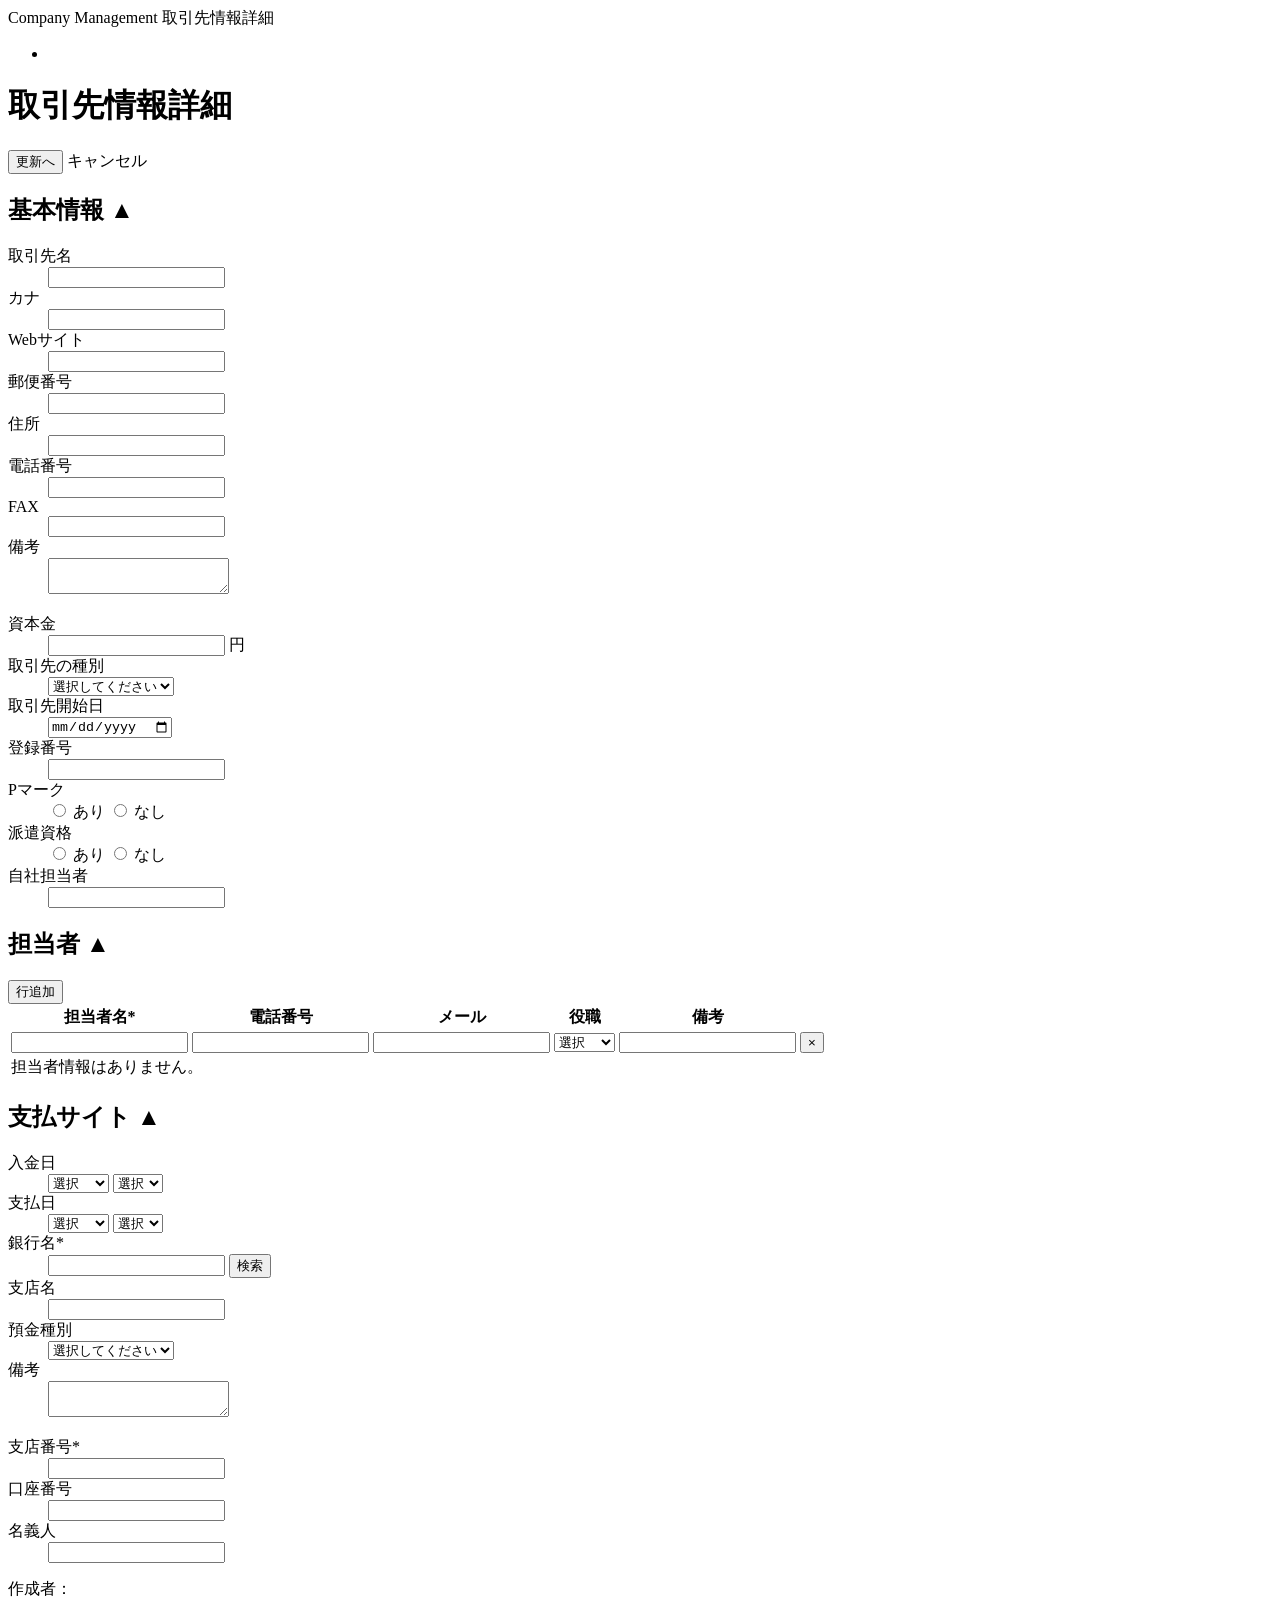
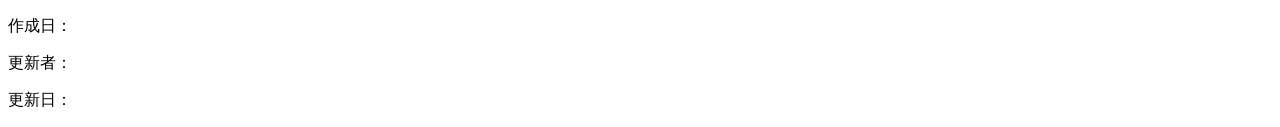
==== backend/src/main/resources/templates/cust/detail.html @ e6ca9753 "Implement customer detail update feature" ====
<!DOCTYPE html>
<html lang="ja" xmlns:th="http://www.thymeleaf.org">

<head>
    <meta charset="UTF-8">
    <meta name="viewport" content="width=device-width, initial-scale=1">
    <title>取引先情報詳細</title>
    <link rel="stylesheet" th:href="@{/css/app.css}">
</head>

<body class="cust-spec-page cust-detail-page">
    <header class="app-header">
        <div class="app-header__inner">
            <a class="brand" th:href="@{/cust/list}">Company Management</a>
            <span>取引先情報詳細</span>
        </div>
    </header>

    <main class="container">
        <div class="alert alert--success" th:if="${message}" th:text="${message}"></div>

        <form class="cust-spec-shell cust-detail-shell" method="post" th:action="@{/cust/update}" th:object="${cust}">
            <input type="hidden" th:field="*{custId}">
            <div class="alert alert--error" th:if="${#fields.hasAnyErrors()}">
                <ul>
                    <li th:each="err : ${#fields.errors('*')}" th:text="${err}"></li>
                </ul>
            </div>

            <div class="cust-spec-title">
                <h1>取引先情報詳細</h1>
            </div>

            <div class="cust-detail-actions">
                <button class="button button--spec" type="submit">更新へ</button>
                <a class="button button--spec" th:href="@{/cust/list}">キャンセル</a>
            </div>

            <section class="cust-detail-section">
                <h2 class="cust-detail-section__title">
                    <span>基本情報</span>
                    <span class="cust-detail-section__arrow" aria-hidden="true">▲</span>
                </h2>

                <div class="cust-detail-basic">
                    <dl class="cust-detail-list">
                        <div class="cust-detail-item">
                            <dt><label for="custNm">取引先名</label></dt>
                            <dd>
                                <input id="custNm" type="text" th:field="*{custNm}" required>
                                <span class="field-error" th:if="${#fields.hasErrors('custNm')}"
                                    th:errors="*{custNm}"></span>
                            </dd>
                        </div>
                        <div class="cust-detail-item">
                            <dt><label for="custKn">カナ</label></dt>
                            <dd><input id="custKn" type="text" th:field="*{custKn}"></dd>
                        </div>
                        <div class="cust-detail-item">
                            <dt><label for="custWeb">Webサイト</label></dt>
                            <dd><input id="custWeb" type="url" th:field="*{custWeb}"></dd>
                        </div>
                        <div class="cust-detail-item">
                            <dt><label for="custPostno">郵便番号</label></dt>
                            <dd><input id="custPostno" type="text" th:field="*{custPostno}"
                                    onchange="searchPostalAddress()"></dd>
                        </div>
                        <div class="cust-detail-item">
                            <dt><label for="custAddress">住所</label></dt>
                            <dd><input id="custAddress" type="text" th:field="*{custAddress}"></dd>
                        </div>
                        <div class="cust-detail-item">
                            <dt><label for="custPhone">電話番号</label></dt>
                            <dd><input id="custPhone" type="tel" th:field="*{custPhone}"></dd>
                        </div>
                        <div class="cust-detail-item">
                            <dt><label for="custFax">FAX</label></dt>
                            <dd><input id="custFax" type="tel" th:field="*{custFax}"></dd>
                        </div>
                        <div class="cust-detail-item cust-detail-item--remarks">
                            <dt><label for="custRmk1">備考</label></dt>
                            <dd><textarea id="custRmk1" rows="2" th:field="*{custRmk1}"></textarea></dd>
                        </div>
                    </dl>

                    <dl class="cust-detail-list">
                        <div class="cust-detail-item">
                            <dt><label for="custMoney">資本金</label></dt>
                            <dd class="cust-detail-input-with-unit">
                                <input id="custMoney" type="number" min="0" th:field="*{custMoney}">
                                <span>円</span>
                            </dd>
                        </div>
                        <div class="cust-detail-item">
                            <dt><label for="custType">取引先の種別</label></dt>
                            <dd>
                                <select id="custType" th:field="*{custType}">
                                    <option value="">選択してください</option>
                                    <option value="01">顧客</option>
                                    <option value="02">パートナー</option>
                                    <option value="03">顧客＆パートナー</option>
                                </select>
                            </dd>
                        </div>
                        <div class="cust-detail-item">
                            <dt><label for="custStartdt">取引先開始日</label></dt>
                            <dd>
                                <input id="custStartdt" type="date" name="custStartdt"
                                    th:value="${cust.custStartdt == null ? '' : #temporals.format(cust.custStartdt, 'yyyy-MM-dd')}">
                            </dd>
                        </div>
                        <div class="cust-detail-item">
                            <dt><label for="custInvoiceNo">登録番号</label></dt>
                            <dd><input id="custInvoiceNo" type="text" th:field="*{custInvoiceNo}"></dd>
                        </div>
                        <div class="cust-detail-item">
                            <dt>Pマーク</dt>
                            <dd>
                                <div class="segmented-control">
                                    <label>
                                        <input type="radio" th:field="*{custInforSecurity}" value="01">
                                        <span>あり</span>
                                    </label>
                                    <label>
                                        <input type="radio" th:field="*{custInforSecurity}" value="02">
                                        <span>なし</span>
                                    </label>
                                </div>
                            </dd>
                        </div>
                        <div class="cust-detail-item">
                            <dt>派遣資格</dt>
                            <dd>
                                <div class="segmented-control">
                                    <label>
                                        <input type="radio" th:field="*{custDispatch}" value="01">
                                        <span>あり</span>
                                    </label>
                                    <label>
                                        <input type="radio" th:field="*{custDispatch}" value="02">
                                        <span>なし</span>
                                    </label>
                                </div>
                            </dd>
                        </div>
                        <div class="cust-detail-item">
                            <dt><label for="custCompanyrep">自社担当者</label></dt>
                            <dd><input id="custCompanyrep" type="text" th:field="*{custCompanyrep}"></dd>
                        </div>
                    </dl>
                </div>
            </section>

            <section class="cust-detail-section">
                <h2 class="cust-detail-section__title">
                    <span>担当者</span>
                    <span class="cust-detail-section__arrow" aria-hidden="true">▲</span>
                </h2>

                <div class="cust-detail-manager-wrap">
                    <button id="addManagerRow" class="button button--spec cust-detail-manager-add" type="button">
                        行追加
                    </button>
                    <table class="cust-detail-manager-table">
                        <thead>
                            <tr>
                                <th>担当者名<span class="cust-detail-required">*</span></th>
                                <th>電話番号</th>
                                <th>メール</th>
                                <th>役職</th>
                                <th>備考</th>
                                <th aria-label="削除"></th>
                            </tr>
                        </thead>
                        <tbody id="managerRows">
                            <tr class="cust-detail-manager-row" th:each="manager, status : *{managers}">
                                <td>
                                    <input type="hidden" th:field="*{managers[__${status.index}__].managerCd}">
                                    <input type="hidden" th:field="*{managers[__${status.index}__].managerChrcd}">
                                    <input type="text" th:field="*{managers[__${status.index}__].managerNm}" required>
                                </td>
                                <td><input type="tel" th:field="*{managers[__${status.index}__].managerPno}"></td>
                                <td><input type="email" th:field="*{managers[__${status.index}__].managerMail}"></td>
                                <td>
                                    <select th:field="*{managers[__${status.index}__].managerJob}">
                                        <option value="">選択</option>
                                        <option value="01">営業</option>
                                        <option value="02">総務</option>
                                        <option value="03">その他</option>
                                    </select>
                                </td>
                                <td><input type="text" th:field="*{managers[__${status.index}__].managerRmk}"></td>
                                <td>
                                    <button class="button button--spec cust-detail-manager-remove" type="button"
                                        aria-label="担当者を削除">×</button>
                                </td>
                            </tr>
                            <tr id="managerEmptyRow" th:if="${#lists.isEmpty(cust.managers)}">
                                <td colspan="6" class="cust-detail-empty">担当者情報はありません。</td>
                            </tr>
                        </tbody>
                    </table>
                </div>
            </section>

            <section class="cust-detail-section">
                <h2 class="cust-detail-section__title">
                    <span>支払サイト</span>
                    <span class="cust-detail-section__arrow" aria-hidden="true">▲</span>
                </h2>

                <div class="cust-detail-payment">
                    <dl class="cust-detail-list">
                        <div class="cust-detail-item">
                            <dt>入金日</dt>
                            <dd class="cust-detail-date-rule">
                                <select aria-label="入金月" th:field="*{custGetdt}">
                                    <option value="">選択</option>
                                    <option value="01">当月</option>
                                    <option value="02">翌月</option>
                                    <option value="03">翌々月</option>
                                </select>
                                <select aria-label="入金締日" class="cust-detail-closing-day" data-day-input="custOrdergdt"
                                    th:field="*{custGetcdt}">
                                    <option value="">選択</option>
                                    <option value="01">10日</option>
                                    <option value="02">15日</option>
                                    <option value="03">末日</option>
                                    <option value="05">指定</option>
                                </select>
                                <span id="custOrdergdtGroup" class="cust-detail-specified-day">
                                    <input id="custOrdergdt" aria-label="入金指定日" type="number" min="1" max="31"
                                        th:field="*{custOrdergdt}">
                                    <span>日</span>
                                </span>
                            </dd>
                        </div>
                        <div class="cust-detail-item">
                            <dt>支払日</dt>
                            <dd class="cust-detail-date-rule">
                                <select aria-label="支払月" th:field="*{custPaydt}">
                                    <option value="">選択</option>
                                    <option value="01">当月</option>
                                    <option value="02">翌月</option>
                                    <option value="03">翌々月</option>
                                </select>
                                <select aria-label="支払締日" class="cust-detail-closing-day" data-day-input="custOrderdt"
                                    th:field="*{custClosedt}">
                                    <option value="">選択</option>
                                    <option value="01">10日</option>
                                    <option value="02">15日</option>
                                    <option value="03">末日</option>
                                    <option value="05">指定</option>
                                </select>
                                <span id="custOrderdtGroup" class="cust-detail-specified-day">
                                    <input id="custOrderdt" aria-label="支払指定日" type="number" min="1" max="31"
                                        th:field="*{custOrderdt}">
                                    <span>日</span>
                                </span>
                            </dd>
                        </div>
                        <div class="cust-detail-item">
                            <dt>
                                <label for="custBankNm">銀行名<span class="cust-detail-required">*</span></label>
                            </dt>
                            <dd>
                                <input id="bankCd" type="hidden" th:field="*{bankCd}">
                                <input id="bankChrcd" type="hidden" th:field="*{bankChrcd}">
                                <input id="custBankNm" type="text" th:field="*{custBankNm}" required>
                                <button id="openBankSearch" class="button button--spec cust-detail-bank-search"
                                    type="button">検索</button>
                                <span class="field-error" th:if="${#fields.hasErrors('bankCd')}"
                                    th:errors="*{bankCd}"></span>
                            </dd>
                        </div>
                        <div class="cust-detail-item">
                            <dt><label for="custBranchNm">支店名</label></dt>
                            <dd><input id="custBranchNm" type="text" th:field="*{custBranchNm}"></dd>
                        </div>
                        <div class="cust-detail-item">
                            <dt><label for="custDeposittype">預金種別</label></dt>
                            <dd>
                                <select id="custDeposittype" th:field="*{custDeposittype}">
                                    <option value="">選択してください</option>
                                    <option value="01">普通預金</option>
                                    <option value="02">当座預金</option>
                                </select>
                                <input id="custDeposittypeMaster" type="hidden" disabled>
                            </dd>
                        </div>
                        <div class="cust-detail-item cust-detail-item--remarks">
                            <dt><label for="custRmk2">備考</label></dt>
                            <dd><textarea id="custRmk2" rows="2" th:field="*{custRmk2}"></textarea></dd>
                        </div>
                    </dl>

                    <dl class="cust-detail-list">
                        <div class="cust-detail-payment-spacer" aria-hidden="true"></div>
                        <div class="cust-detail-item">
                            <dt>
                                <label for="custBranchcd">支店番号<span class="cust-detail-required">*</span></label>
                            </dt>
                            <dd><input id="custBranchcd" type="text" th:field="*{custBranchcd}" required></dd>
                        </div>
                        <div class="cust-detail-item">
                            <dt><label for="custAccountno">口座番号</label></dt>
                            <dd><input id="custAccountno" type="text" th:field="*{custAccountno}"></dd>
                        </div>
                        <div class="cust-detail-item">
                            <dt><label for="custNominee">名義人</label></dt>
                            <dd><input id="custNominee" type="text" th:field="*{custNominee}"></dd>
                        </div>
                    </dl>
                </div>
            </section>

            <dialog id="bankSearchDialog" class="cust-detail-bank-dialog">
                <div class="cust-detail-bank-dialog__header">
                    <h2>銀行検索</h2>
                    <button id="closeBankSearch" type="button" aria-label="銀行検索を閉じる">×</button>
                </div>
                <div class="cust-detail-bank-dialog__filter">
                    <label for="bankSearchKeyword">銀行名・支店名</label>
                    <input id="bankSearchKeyword" type="search" placeholder="検索文字を入力">
                </div>
                <div class="cust-detail-bank-dialog__body">
                    <table class="cust-detail-bank-table">
                        <thead>
                            <tr>
                                <th>選択</th>
                                <th>銀行名</th>
                                <th>支店番号</th>
                                <th>支店名</th>
                                <th>口座番号</th>
                                <th>名義人</th>
                            </tr>
                        </thead>
                        <tbody id="bankSearchRows">
                            <tr th:each="bank : ${bankMasters}"
                                th:attr="data-search-text=${bank.bankNm + ' ' + bank.bankBranchnm + ' ' + bank.bankBranchcd}">
                                <td>
                                    <button class="button cust-detail-bank-select" type="button"
                                        th:attr="data-bank-cd=${bank.bankCd},
                                            data-bank-chrcd=${bank.bankChrcd},
                                            data-bank-nm=${bank.bankNm},
                                            data-branch-nm=${bank.bankBranchnm},
                                            data-branch-cd=${bank.bankBranchcd},
                                            data-account-no=${bank.bankAccountno},
                                            data-nominee=${bank.bankNominee},
                                            data-deposit-type=${bank.bankDeposittype}">
                                        選択
                                    </button>
                                </td>
                                <td th:text="${bank.bankNm}"></td>
                                <td th:text="${bank.bankBranchcd}"></td>
                                <td th:text="${bank.bankBranchnm}"></td>
                                <td th:text="${bank.bankAccountno}"></td>
                                <td th:text="${bank.bankNominee}"></td>
                            </tr>
                        </tbody>
                    </table>
                    <p id="bankSearchEmpty" class="cust-detail-empty" hidden>該当する銀行情報がありません。</p>
                </div>
            </dialog>

            <footer class="cust-detail-audit">
                <p><span>作成者：</span><strong th:text="${cust.custCrdUsr ?: '-'}"></strong></p>
                <p><span>作成日：</span><strong
                        th:text="${cust.custCrdDt == null ? '-' : #temporals.format(cust.custCrdDt, 'yyyy/MM/dd')}"></strong>
                </p>
                <p><span>更新者：</span><strong th:text="${cust.custUpdUsr ?: '-'}"></strong></p>
                <p><span>更新日：</span><strong
                        th:text="${cust.custUpdDt == null ? '-' : #temporals.format(cust.custUpdDt, 'yyyy/MM/dd')}"></strong>
                </p>
            </footer>
        </form>
    </main>
    <script th:src="@{/js/cust-detail.js}"></script>
    <script>
        document.querySelectorAll(".cust-detail-closing-day").forEach((select) => {
            const dayInput = document.getElementById(select.dataset.dayInput);
            const dayGroup = document.getElementById(`${select.dataset.dayInput}Group`);

            const updateDayInput = () => {
                const isSpecified = select.value === "05";
                dayInput.disabled = !isSpecified;
                dayInput.required = isSpecified;
                dayGroup.hidden = !isSpecified;
                if (!isSpecified) {
                    dayInput.value = "";
                }
            };

            select.addEventListener("change", updateDayInput);
            updateDayInput();
        });

        async function searchPostalAddress() {
            const postalCode = document.getElementById("custPostno");
            const address = document.getElementById("custAddress");
            const normalized = postalCode?.value.replace(/\D/g, "");
            if (!normalized || normalized.length !== 7) {
                window.alert("郵便番号は7桁で入力してください。");
                return;
            }
            const response = await fetch(`https://zipcloud.ibsnet.co.jp/api/search?zipcode=${normalized}`);
            const data = await response.json();
            if (!data.results?.length) {
                window.alert("住所が見つかりませんでした。");
                return;
            }
            const result = data.results[0];
            address.value = `${result.address1}${result.address2}${result.address3}`;
        }
    </script>
</body>

</html>
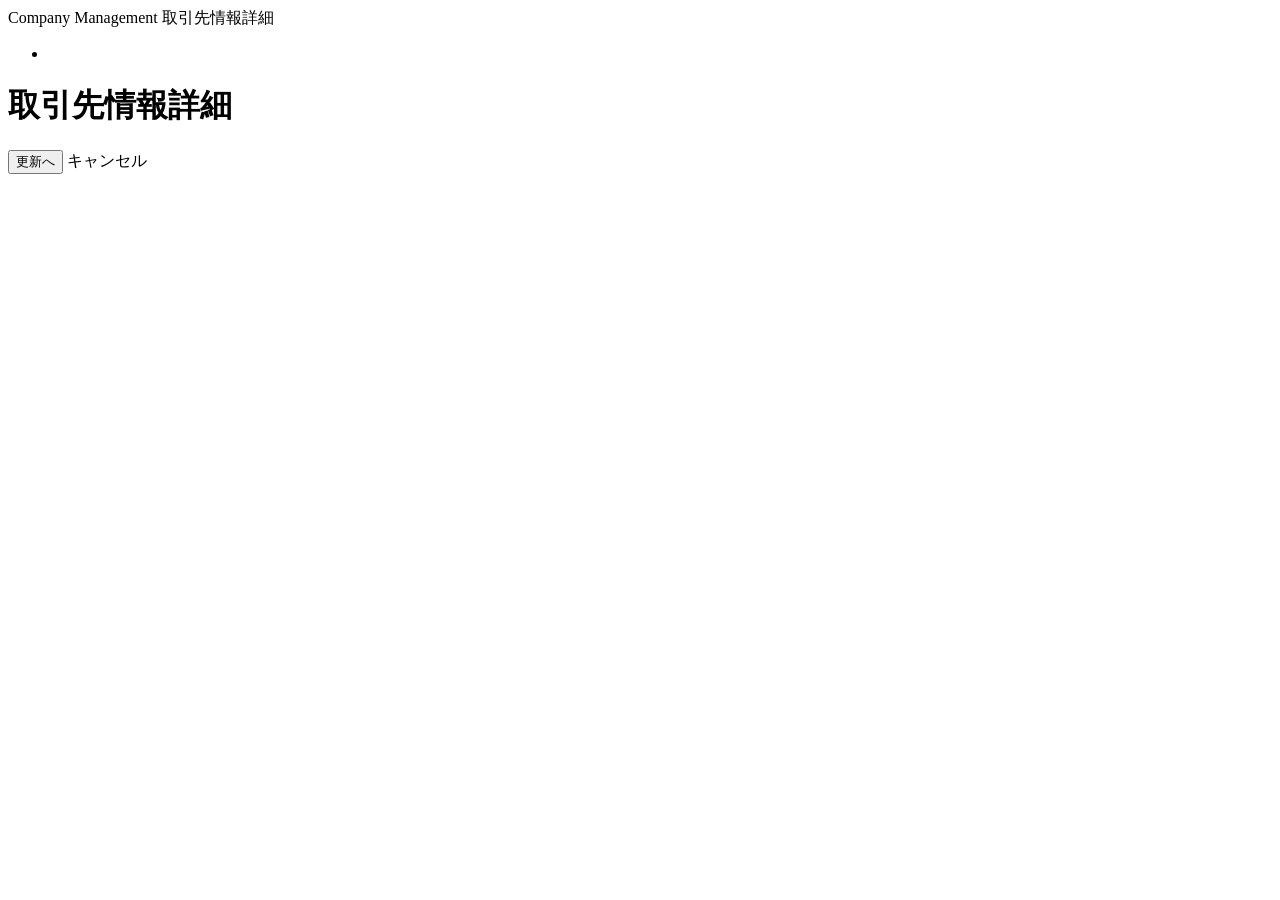
==== commit 4d4169a0: "feat: complete customer management CRUD" ====
--- a/backend/src/main/resources/templates/cust/detail.html
+++ b/backend/src/main/resources/templates/cust/detail.html
@@ -6,6 +6,7 @@
     <meta name="viewport" content="width=device-width, initial-scale=1">
     <title>取引先情報詳細</title>
     <link rel="stylesheet" th:href="@{/css/app.css}">
+
 </head>
 
 <body class="cust-spec-page cust-detail-page">
@@ -35,344 +36,8 @@
                 <button class="button button--spec" type="submit">更新へ</button>
                 <a class="button button--spec" th:href="@{/cust/list}">キャンセル</a>
             </div>
+            <div th:replace="~{cust/form :: fields}"></div>
 
-            <section class="cust-detail-section">
-                <h2 class="cust-detail-section__title">
-                    <span>基本情報</span>
-                    <span class="cust-detail-section__arrow" aria-hidden="true">▲</span>
-                </h2>
-
-                <div class="cust-detail-basic">
-                    <dl class="cust-detail-list">
-                        <div class="cust-detail-item">
-                            <dt><label for="custNm">取引先名</label></dt>
-                            <dd>
-                                <input id="custNm" type="text" th:field="*{custNm}" required>
-                                <span class="field-error" th:if="${#fields.hasErrors('custNm')}"
-                                    th:errors="*{custNm}"></span>
-                            </dd>
-                        </div>
-                        <div class="cust-detail-item">
-                            <dt><label for="custKn">カナ</label></dt>
-                            <dd><input id="custKn" type="text" th:field="*{custKn}"></dd>
-                        </div>
-                        <div class="cust-detail-item">
-                            <dt><label for="custWeb">Webサイト</label></dt>
-                            <dd><input id="custWeb" type="url" th:field="*{custWeb}"></dd>
-                        </div>
-                        <div class="cust-detail-item">
-                            <dt><label for="custPostno">郵便番号</label></dt>
-                            <dd><input id="custPostno" type="text" th:field="*{custPostno}"
-                                    onchange="searchPostalAddress()"></dd>
-                        </div>
-                        <div class="cust-detail-item">
-                            <dt><label for="custAddress">住所</label></dt>
-                            <dd><input id="custAddress" type="text" th:field="*{custAddress}"></dd>
-                        </div>
-                        <div class="cust-detail-item">
-                            <dt><label for="custPhone">電話番号</label></dt>
-                            <dd><input id="custPhone" type="tel" th:field="*{custPhone}"></dd>
-                        </div>
-                        <div class="cust-detail-item">
-                            <dt><label for="custFax">FAX</label></dt>
-                            <dd><input id="custFax" type="tel" th:field="*{custFax}"></dd>
-                        </div>
-                        <div class="cust-detail-item cust-detail-item--remarks">
-                            <dt><label for="custRmk1">備考</label></dt>
-                            <dd><textarea id="custRmk1" rows="2" th:field="*{custRmk1}"></textarea></dd>
-                        </div>
-                    </dl>
-
-                    <dl class="cust-detail-list">
-                        <div class="cust-detail-item">
-                            <dt><label for="custMoney">資本金</label></dt>
-                            <dd class="cust-detail-input-with-unit">
-                                <input id="custMoney" type="number" min="0" th:field="*{custMoney}">
-                                <span>円</span>
-                            </dd>
-                        </div>
-                        <div class="cust-detail-item">
-                            <dt><label for="custType">取引先の種別</label></dt>
-                            <dd>
-                                <select id="custType" th:field="*{custType}">
-                                    <option value="">選択してください</option>
-                                    <option value="01">顧客</option>
-                                    <option value="02">パートナー</option>
-                                    <option value="03">顧客＆パートナー</option>
-                                </select>
-                            </dd>
-                        </div>
-                        <div class="cust-detail-item">
-                            <dt><label for="custStartdt">取引先開始日</label></dt>
-                            <dd>
-                                <input id="custStartdt" type="date" name="custStartdt"
-                                    th:value="${cust.custStartdt == null ? '' : #temporals.format(cust.custStartdt, 'yyyy-MM-dd')}">
-                            </dd>
-                        </div>
-                        <div class="cust-detail-item">
-                            <dt><label for="custInvoiceNo">登録番号</label></dt>
-                            <dd><input id="custInvoiceNo" type="text" th:field="*{custInvoiceNo}"></dd>
-                        </div>
-                        <div class="cust-detail-item">
-                            <dt>Pマーク</dt>
-                            <dd>
-                                <div class="segmented-control">
-                                    <label>
-                                        <input type="radio" th:field="*{custInforSecurity}" value="01">
-                                        <span>あり</span>
-                                    </label>
-                                    <label>
-                                        <input type="radio" th:field="*{custInforSecurity}" value="02">
-                                        <span>なし</span>
-                                    </label>
-                                </div>
-                            </dd>
-                        </div>
-                        <div class="cust-detail-item">
-                            <dt>派遣資格</dt>
-                            <dd>
-                                <div class="segmented-control">
-                                    <label>
-                                        <input type="radio" th:field="*{custDispatch}" value="01">
-                                        <span>あり</span>
-                                    </label>
-                                    <label>
-                                        <input type="radio" th:field="*{custDispatch}" value="02">
-                                        <span>なし</span>
-                                    </label>
-                                </div>
-                            </dd>
-                        </div>
-                        <div class="cust-detail-item">
-                            <dt><label for="custCompanyrep">自社担当者</label></dt>
-                            <dd><input id="custCompanyrep" type="text" th:field="*{custCompanyrep}"></dd>
-                        </div>
-                    </dl>
-                </div>
-            </section>
-
-            <section class="cust-detail-section">
-                <h2 class="cust-detail-section__title">
-                    <span>担当者</span>
-                    <span class="cust-detail-section__arrow" aria-hidden="true">▲</span>
-                </h2>
-
-                <div class="cust-detail-manager-wrap">
-                    <button id="addManagerRow" class="button button--spec cust-detail-manager-add" type="button">
-                        行追加
-                    </button>
-                    <table class="cust-detail-manager-table">
-                        <thead>
-                            <tr>
-                                <th>担当者名<span class="cust-detail-required">*</span></th>
-                                <th>電話番号</th>
-                                <th>メール</th>
-                                <th>役職</th>
-                                <th>備考</th>
-                                <th aria-label="削除"></th>
-                            </tr>
-                        </thead>
-                        <tbody id="managerRows">
-                            <tr class="cust-detail-manager-row" th:each="manager, status : *{managers}">
-                                <td>
-                                    <input type="hidden" th:field="*{managers[__${status.index}__].managerCd}">
-                                    <input type="hidden" th:field="*{managers[__${status.index}__].managerChrcd}">
-                                    <input type="text" th:field="*{managers[__${status.index}__].managerNm}" required>
-                                </td>
-                                <td><input type="tel" th:field="*{managers[__${status.index}__].managerPno}"></td>
-                                <td><input type="email" th:field="*{managers[__${status.index}__].managerMail}"></td>
-                                <td>
-                                    <select th:field="*{managers[__${status.index}__].managerJob}">
-                                        <option value="">選択</option>
-                                        <option value="01">営業</option>
-                                        <option value="02">総務</option>
-                                        <option value="03">その他</option>
-                                    </select>
-                                </td>
-                                <td><input type="text" th:field="*{managers[__${status.index}__].managerRmk}"></td>
-                                <td>
-                                    <button class="button button--spec cust-detail-manager-remove" type="button"
-                                        aria-label="担当者を削除">×</button>
-                                </td>
-                            </tr>
-                            <tr id="managerEmptyRow" th:if="${#lists.isEmpty(cust.managers)}">
-                                <td colspan="6" class="cust-detail-empty">担当者情報はありません。</td>
-                            </tr>
-                        </tbody>
-                    </table>
-                </div>
-            </section>
-
-            <section class="cust-detail-section">
-                <h2 class="cust-detail-section__title">
-                    <span>支払サイト</span>
-                    <span class="cust-detail-section__arrow" aria-hidden="true">▲</span>
-                </h2>
-
-                <div class="cust-detail-payment">
-                    <dl class="cust-detail-list">
-                        <div class="cust-detail-item">
-                            <dt>入金日</dt>
-                            <dd class="cust-detail-date-rule">
-                                <select aria-label="入金月" th:field="*{custGetdt}">
-                                    <option value="">選択</option>
-                                    <option value="01">当月</option>
-                                    <option value="02">翌月</option>
-                                    <option value="03">翌々月</option>
-                                </select>
-                                <select aria-label="入金締日" class="cust-detail-closing-day" data-day-input="custOrdergdt"
-                                    th:field="*{custGetcdt}">
-                                    <option value="">選択</option>
-                                    <option value="01">10日</option>
-                                    <option value="02">15日</option>
-                                    <option value="03">末日</option>
-                                    <option value="05">指定</option>
-                                </select>
-                                <span id="custOrdergdtGroup" class="cust-detail-specified-day">
-                                    <input id="custOrdergdt" aria-label="入金指定日" type="number" min="1" max="31"
-                                        th:field="*{custOrdergdt}">
-                                    <span>日</span>
-                                </span>
-                            </dd>
-                        </div>
-                        <div class="cust-detail-item">
-                            <dt>支払日</dt>
-                            <dd class="cust-detail-date-rule">
-                                <select aria-label="支払月" th:field="*{custPaydt}">
-                                    <option value="">選択</option>
-                                    <option value="01">当月</option>
-                                    <option value="02">翌月</option>
-                                    <option value="03">翌々月</option>
-                                </select>
-                                <select aria-label="支払締日" class="cust-detail-closing-day" data-day-input="custOrderdt"
-                                    th:field="*{custClosedt}">
-                                    <option value="">選択</option>
-                                    <option value="01">10日</option>
-                                    <option value="02">15日</option>
-                                    <option value="03">末日</option>
-                                    <option value="05">指定</option>
-                                </select>
-                                <span id="custOrderdtGroup" class="cust-detail-specified-day">
-                                    <input id="custOrderdt" aria-label="支払指定日" type="number" min="1" max="31"
-                                        th:field="*{custOrderdt}">
-                                    <span>日</span>
-                                </span>
-                            </dd>
-                        </div>
-                        <div class="cust-detail-item">
-                            <dt>
-                                <label for="custBankNm">銀行名<span class="cust-detail-required">*</span></label>
-                            </dt>
-                            <dd>
-                                <input id="bankCd" type="hidden" th:field="*{bankCd}">
-                                <input id="bankChrcd" type="hidden" th:field="*{bankChrcd}">
-                                <input id="custBankNm" type="text" th:field="*{custBankNm}" required>
-                                <button id="openBankSearch" class="button button--spec cust-detail-bank-search"
-                                    type="button">検索</button>
-                                <span class="field-error" th:if="${#fields.hasErrors('bankCd')}"
-                                    th:errors="*{bankCd}"></span>
-                            </dd>
-                        </div>
-                        <div class="cust-detail-item">
-                            <dt><label for="custBranchNm">支店名</label></dt>
-                            <dd><input id="custBranchNm" type="text" th:field="*{custBranchNm}"></dd>
-                        </div>
-                        <div class="cust-detail-item">
-                            <dt><label for="custDeposittype">預金種別</label></dt>
-                            <dd>
-                                <select id="custDeposittype" th:field="*{custDeposittype}">
-                                    <option value="">選択してください</option>
-                                    <option value="01">普通預金</option>
-                                    <option value="02">当座預金</option>
-                                </select>
-                                <input id="custDeposittypeMaster" type="hidden" disabled>
-                            </dd>
-                        </div>
-                        <div class="cust-detail-item cust-detail-item--remarks">
-                            <dt><label for="custRmk2">備考</label></dt>
-                            <dd><textarea id="custRmk2" rows="2" th:field="*{custRmk2}"></textarea></dd>
-                        </div>
-                    </dl>
-
-                    <dl class="cust-detail-list">
-                        <div class="cust-detail-payment-spacer" aria-hidden="true"></div>
-                        <div class="cust-detail-item">
-                            <dt>
-                                <label for="custBranchcd">支店番号<span class="cust-detail-required">*</span></label>
-                            </dt>
-                            <dd><input id="custBranchcd" type="text" th:field="*{custBranchcd}" required></dd>
-                        </div>
-                        <div class="cust-detail-item">
-                            <dt><label for="custAccountno">口座番号</label></dt>
-                            <dd><input id="custAccountno" type="text" th:field="*{custAccountno}"></dd>
-                        </div>
-                        <div class="cust-detail-item">
-                            <dt><label for="custNominee">名義人</label></dt>
-                            <dd><input id="custNominee" type="text" th:field="*{custNominee}"></dd>
-                        </div>
-                    </dl>
-                </div>
-            </section>
-
-            <dialog id="bankSearchDialog" class="cust-detail-bank-dialog">
-                <div class="cust-detail-bank-dialog__header">
-                    <h2>銀行検索</h2>
-                    <button id="closeBankSearch" type="button" aria-label="銀行検索を閉じる">×</button>
-                </div>
-                <div class="cust-detail-bank-dialog__filter">
-                    <label for="bankSearchKeyword">銀行名・支店名</label>
-                    <input id="bankSearchKeyword" type="search" placeholder="検索文字を入力">
-                </div>
-                <div class="cust-detail-bank-dialog__body">
-                    <table class="cust-detail-bank-table">
-                        <thead>
-                            <tr>
-                                <th>選択</th>
-                                <th>銀行名</th>
-                                <th>支店番号</th>
-                                <th>支店名</th>
-                                <th>口座番号</th>
-                                <th>名義人</th>
-                            </tr>
-                        </thead>
-                        <tbody id="bankSearchRows">
-                            <tr th:each="bank : ${bankMasters}"
-                                th:attr="data-search-text=${bank.bankNm + ' ' + bank.bankBranchnm + ' ' + bank.bankBranchcd}">
-                                <td>
-                                    <button class="button cust-detail-bank-select" type="button"
-                                        th:attr="data-bank-cd=${bank.bankCd},
-                                            data-bank-chrcd=${bank.bankChrcd},
-                                            data-bank-nm=${bank.bankNm},
-                                            data-branch-nm=${bank.bankBranchnm},
-                                            data-branch-cd=${bank.bankBranchcd},
-                                            data-account-no=${bank.bankAccountno},
-                                            data-nominee=${bank.bankNominee},
-                                            data-deposit-type=${bank.bankDeposittype}">
-                                        選択
-                                    </button>
-                                </td>
-                                <td th:text="${bank.bankNm}"></td>
-                                <td th:text="${bank.bankBranchcd}"></td>
-                                <td th:text="${bank.bankBranchnm}"></td>
-                                <td th:text="${bank.bankAccountno}"></td>
-                                <td th:text="${bank.bankNominee}"></td>
-                            </tr>
-                        </tbody>
-                    </table>
-                    <p id="bankSearchEmpty" class="cust-detail-empty" hidden>該当する銀行情報がありません。</p>
-                </div>
-            </dialog>
-
-            <footer class="cust-detail-audit">
-                <p><span>作成者：</span><strong th:text="${cust.custCrdUsr ?: '-'}"></strong></p>
-                <p><span>作成日：</span><strong
-                        th:text="${cust.custCrdDt == null ? '-' : #temporals.format(cust.custCrdDt, 'yyyy/MM/dd')}"></strong>
-                </p>
-                <p><span>更新者：</span><strong th:text="${cust.custUpdUsr ?: '-'}"></strong></p>
-                <p><span>更新日：</span><strong
-                        th:text="${cust.custUpdDt == null ? '-' : #temporals.format(cust.custUpdDt, 'yyyy/MM/dd')}"></strong>
-                </p>
-            </footer>
         </form>
     </main>
     <script th:src="@{/js/cust-detail.js}"></script>
